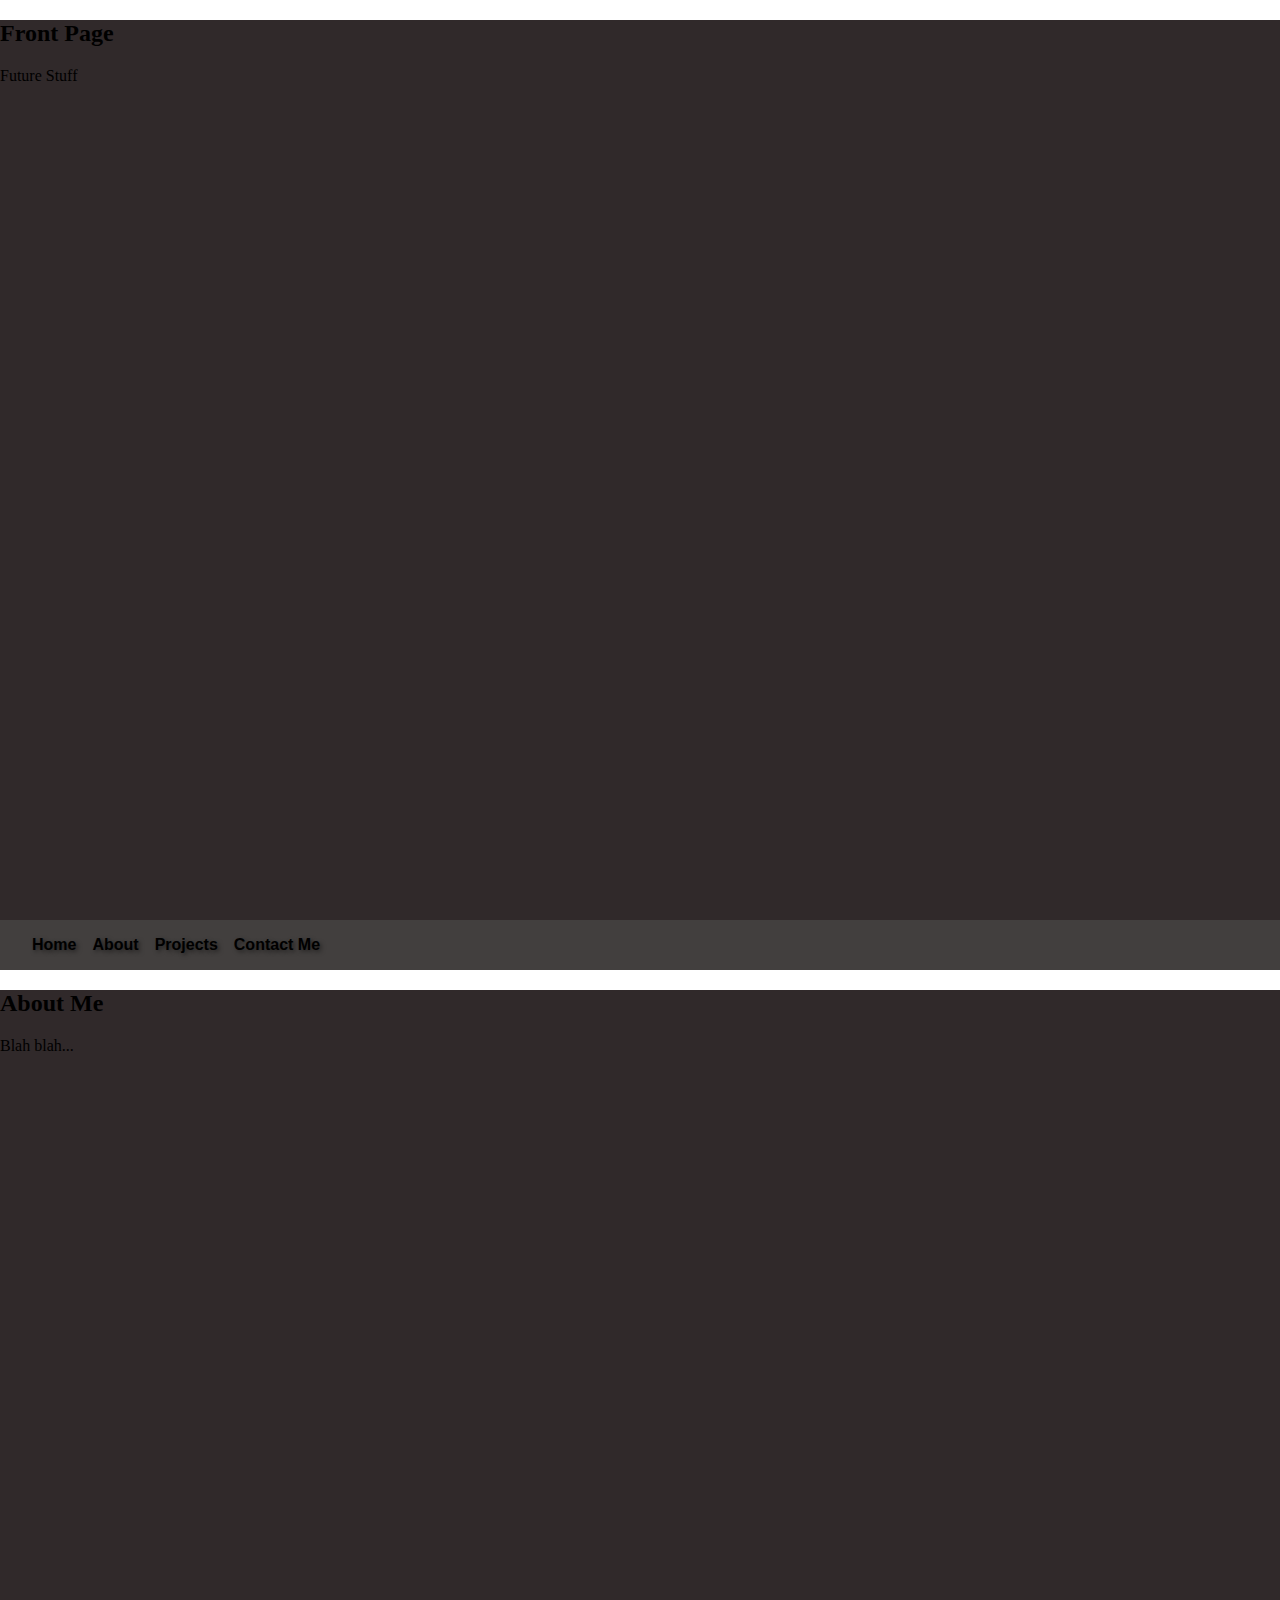
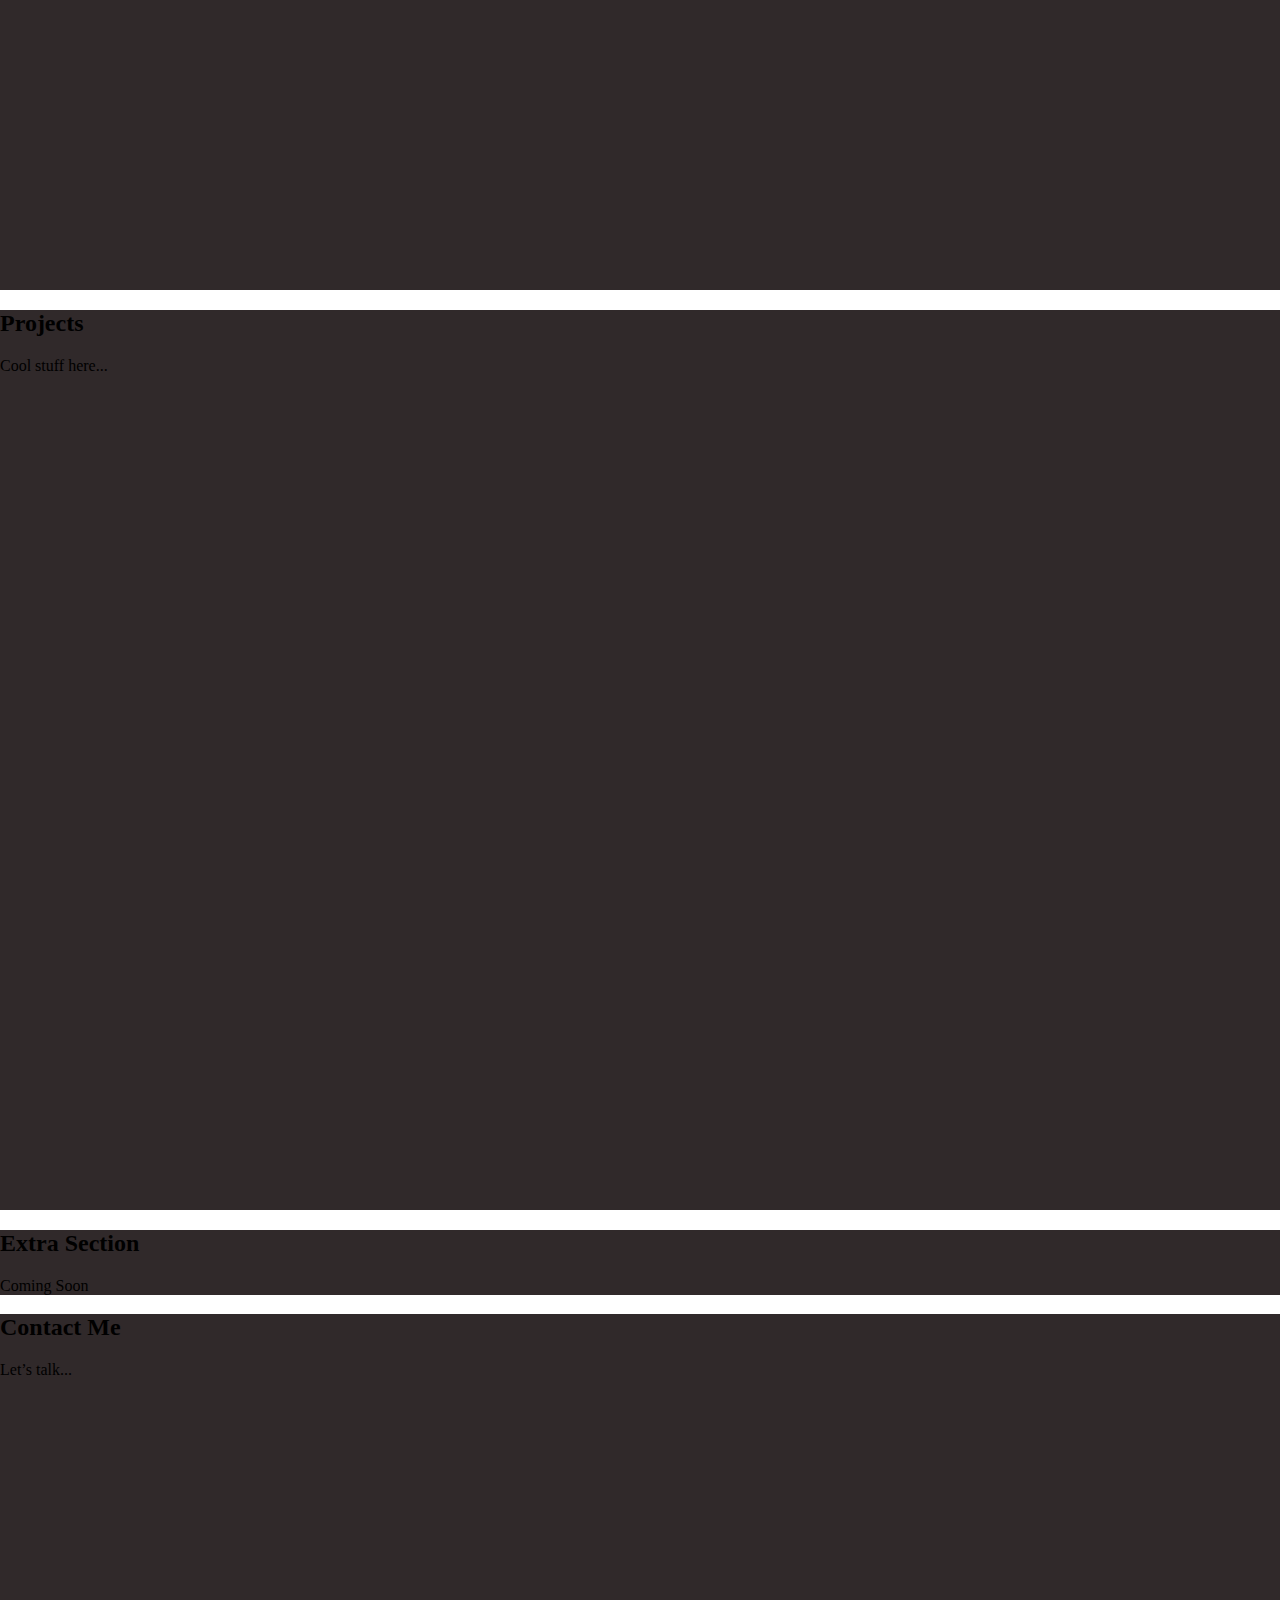
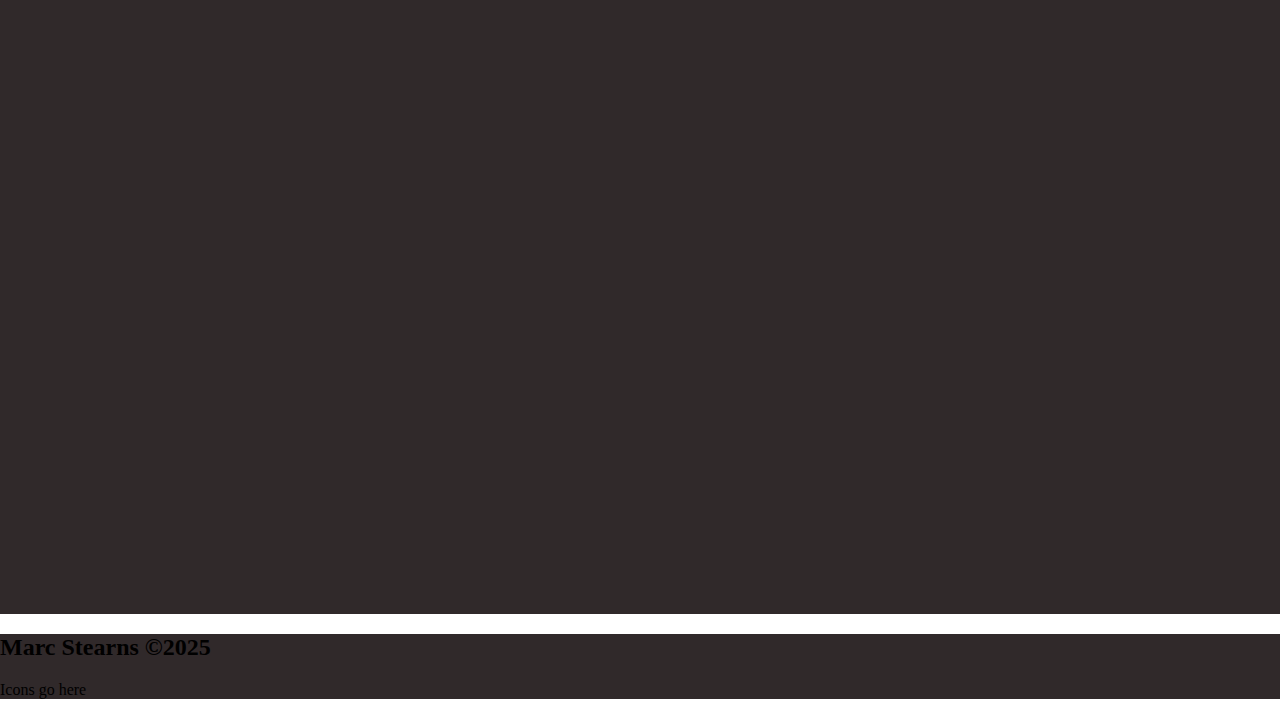
==== index.html @ 2c671edd "Update index.html" ====
<!DOCTYPE HTML>
<head>
  <link rel="stylesheet" href="nav.css">
  <link rel="stylesheet" href="index.css">
  <title>Home</title>
</head>

<div class="home-background">
  <section id="home" style="min-height: 100vh;">
    <h2>Front Page</h2>
    <p>Future Stuff</p>
  </section>
</div>

<nav class="navbar">
  <div class="navbar-content">
    <a href="#home" class="nav-link">Home</a>
    <a href="#about" class="nav-link">About</a>
    <a href="#projects" class="nav-link">Projects</a>
    <a href="#contact" class="nav-link">Contact Me</a>
  <div class="navbar-right">

  </div>
 </div>
</nav>

<div class="about-background">
  <section id="about" style="min-height: 100vh;">
    <h2>About Me</h2>
    <p>Blah blah...</p>
  </section>
</div>

<div class="projects-background">
  <section id="projects" style="min-height: 100vh;">
    <h2>Projects</h2>
    <p>Cool stuff here...</p>
  </section>
</div>

<div class="extras-background">
  <section id="extras">
    <h2>Extra Section</h2>
    <p>Coming Soon</p>
  </section>
</div>

<div class="contact-background"> 
  <section id="contact" style="min-height: 100vh;">
    <h2>Contact Me</h2>
    <p>Let’s talk...</p>
  </section>
</div>

<div class="end-background">
  <section id="end">
    <h2>Marc Stearns ©2025</h2>
    <p>Icons go here</p>
</div>
---- nav.css ----
html, body {
  margin: 0;
  padding: 0;
  width: 100%; 
}

.navbar {
  position: sticky;
  width: 100%;
  top: 0;
  z-index: 1000;
  background-color: #423f3e;
  box-sizing: border-box;
  padding: 1rem 0;
}

.navbar-sticky {
  position: sticky;
}

.navbar-content {
  width: 100%;
  box-sizing: border-box;
  padding: 0 2rem;
  display: flex;
  justify-content: flex-start;
  gap: 1rem;
  align-items: center;
  font-weight: bold;
  font-family: 'Helvetica Neue', sans-serif;
  font-size: 16px;
  text-shadow: 2px 2px 4px rgba(0, 0, 0, 0.5);
}

.nav-link:link {
  color: black;
  background-color: transparent;
  text-decoration: none;
}

.nav-link:visited {
  color: black;
  background-color: transparent;
  text-decoration: none;
}

.nav-link:hover {
  color: red;
  background-color: transparent;
  text-decoration: none;
}

.nav-link:active {
  color: red;
  background-color: transparent;
  text-decoration: none;
}
---- index.css ----
html, body {
  margin: 0;
  padding: 0;
  width: 100%;
}

.home-format {

}

.home-background {
  background-color: #30292a;
}

.about-format {

}

.about-background {
  background-color: #30292a;
}

.projects-format {

}

.projects-background {
  background-color: #30292a;
}

.extras-format {

}

.extras-background {
  background-color: #30292a;
}

.contact-format {

}

.contact-background {
  background-color: #30292a;
}

.end-format {
  align-items: center;
}

.end-background {
  background-color: #30292a;
}
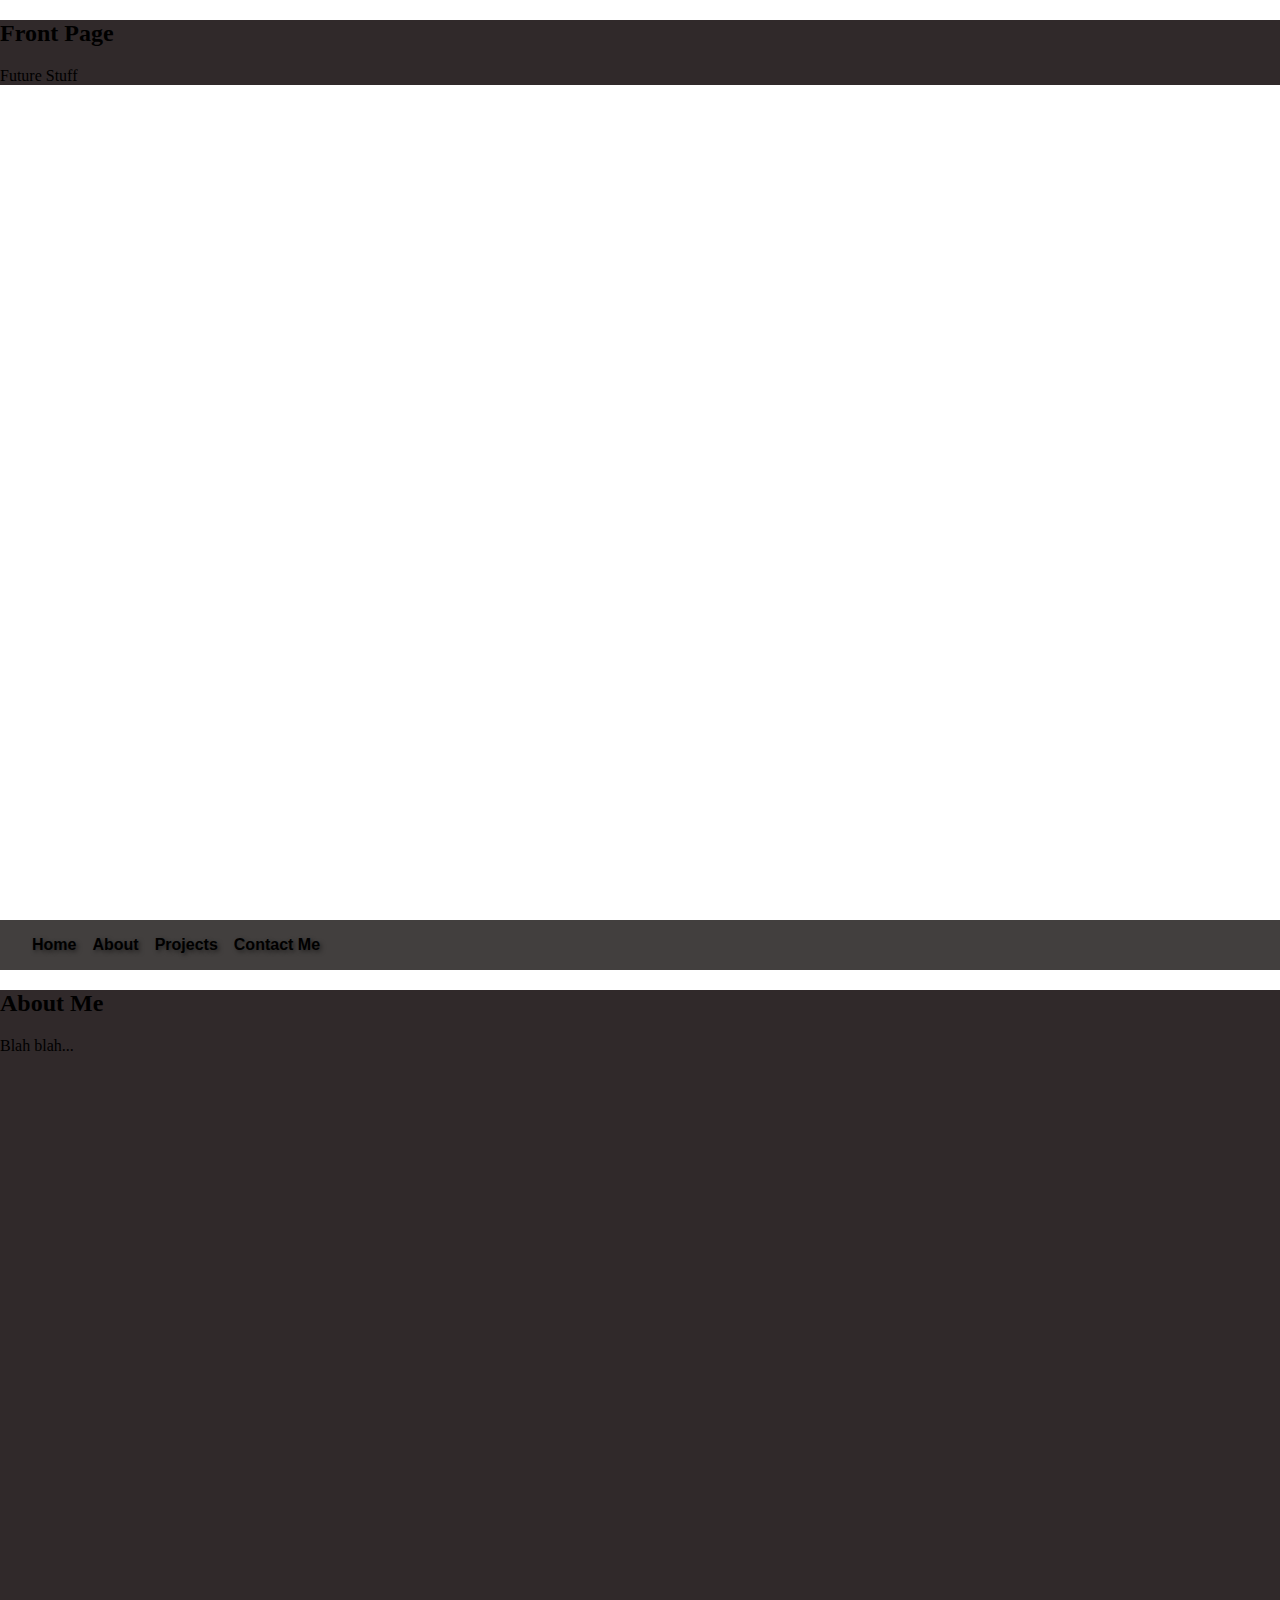
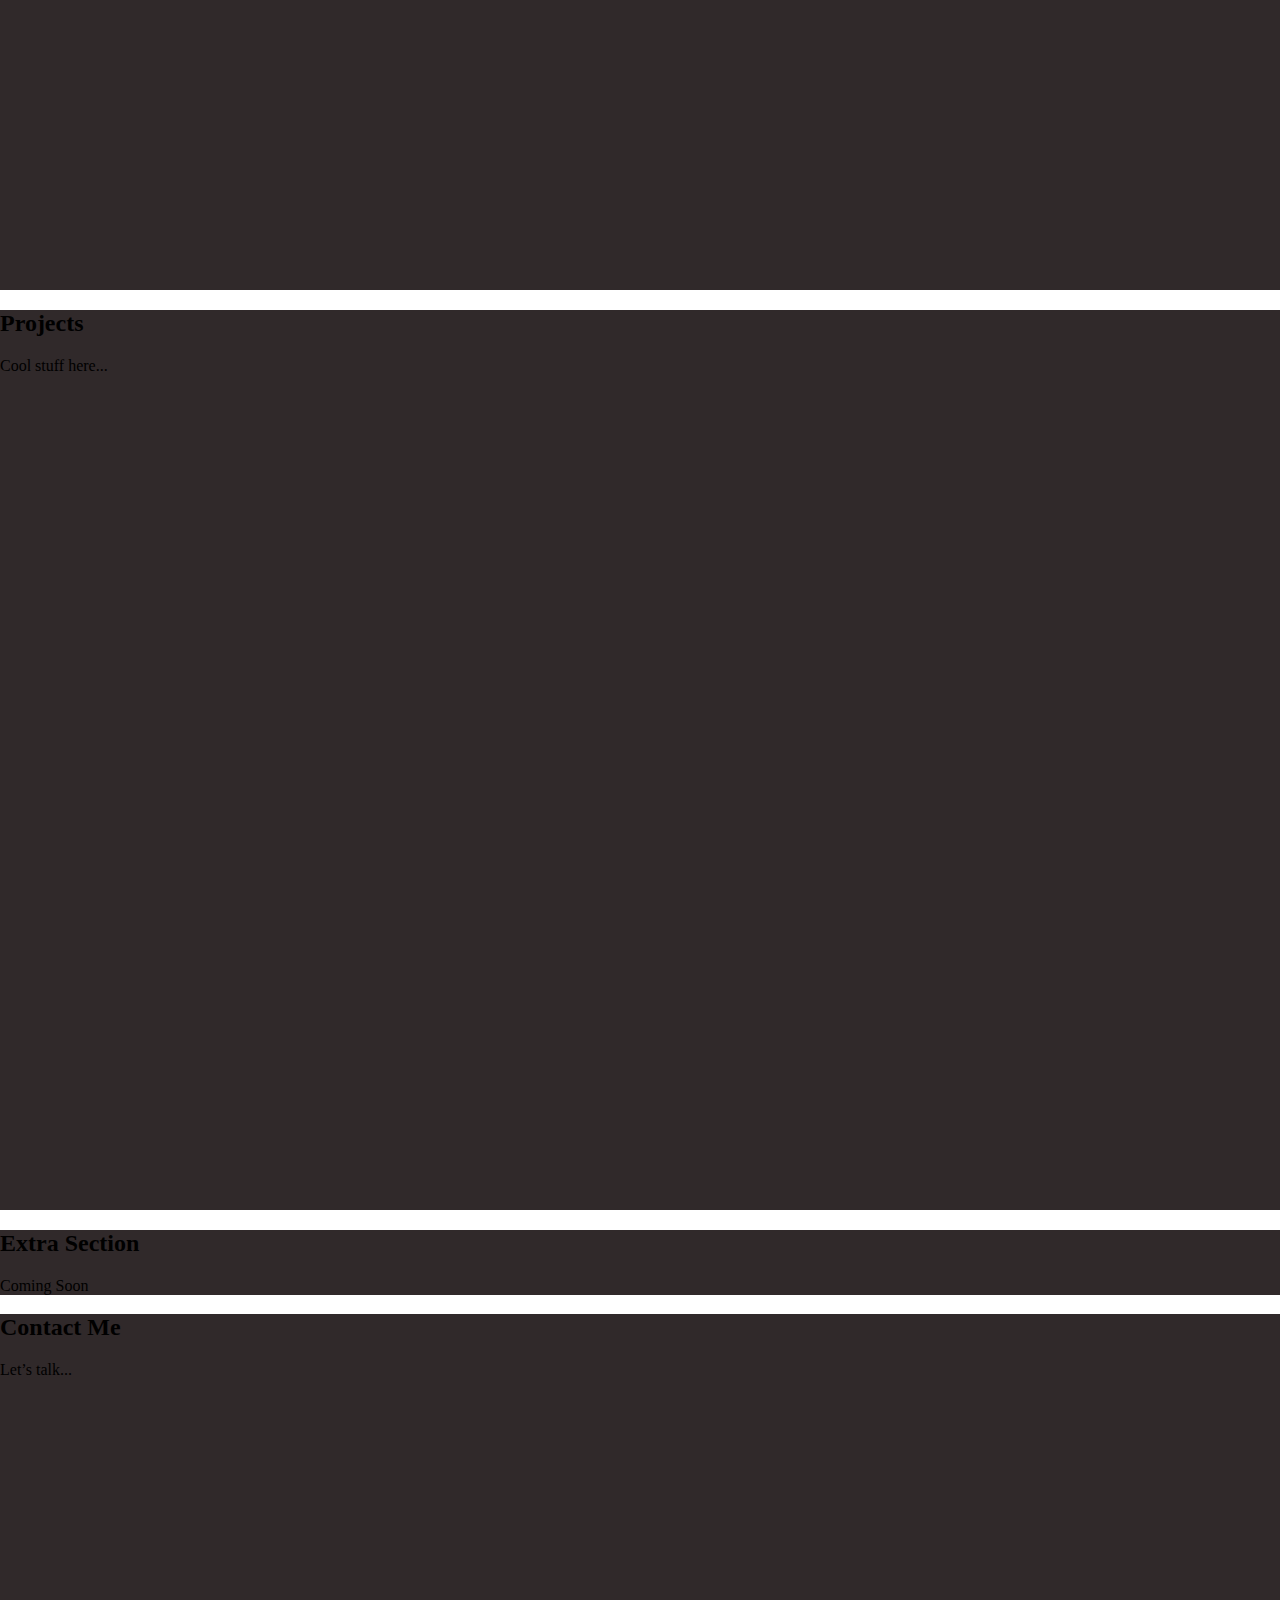
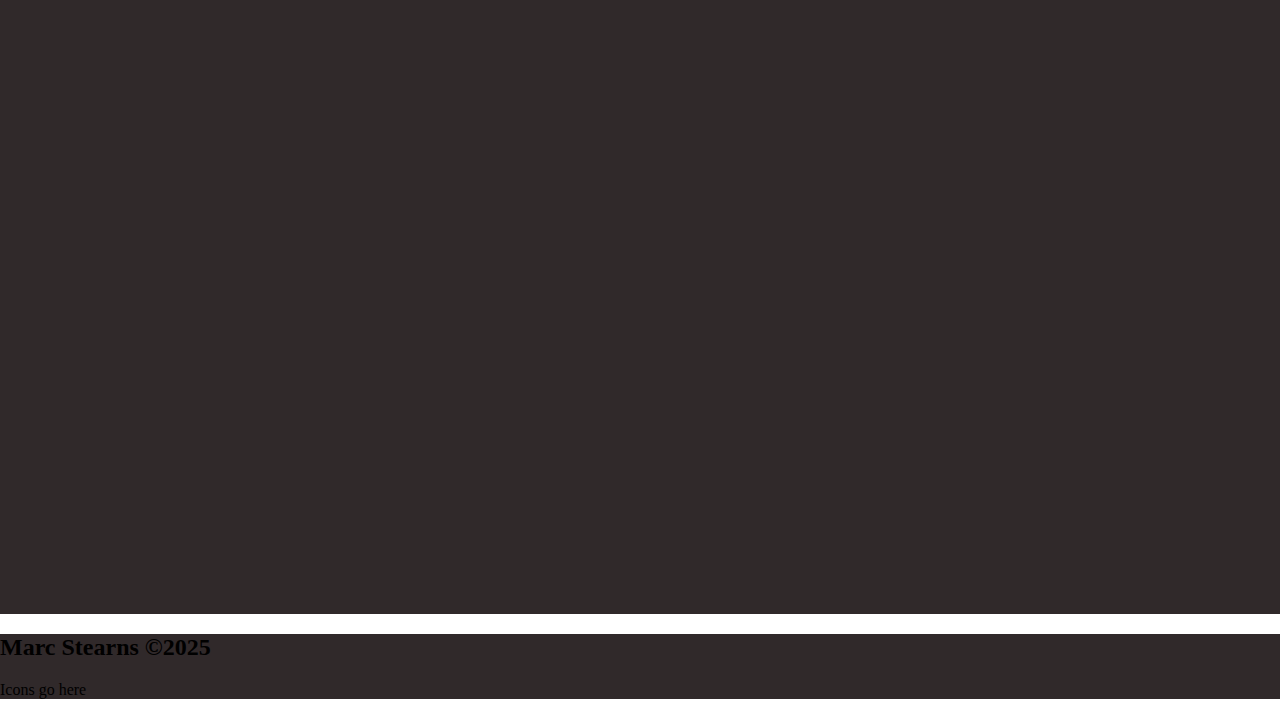
==== commit d32ddc14: "Update index.html" ====
--- a/index.html
+++ b/index.html
@@ -5,12 +5,14 @@
   <title>Home</title>
 </head>
 
-<div class="home-background">
-  <section id="home" style="min-height: 100vh;">
+
+<section id="home" style="min-height: 100vh;">
+  <div class="home-background">
     <h2>Front Page</h2>
     <p>Future Stuff</p>
-  </section>
-</div>
+  </div>
+</section>
+
 
 <nav class="navbar">
   <div class="navbar-content">
@@ -18,9 +20,6 @@
     <a href="#about" class="nav-link">About</a>
     <a href="#projects" class="nav-link">Projects</a>
     <a href="#contact" class="nav-link">Contact Me</a>
-  <div class="navbar-right">
-
-  </div>
  </div>
 </nav>
 
@@ -56,6 +55,7 @@
   <section id="end">
     <h2>Marc Stearns ©2025</h2>
     <p>Icons go here</p>
+  </section>
 </div>
 
 
--- a/index.css
+++ b/index.css
@@ -1,8 +1,4 @@
-html, body {
-  margin: 0;
-  padding: 0;
-  width: 100%;
-}
+
 
 .home-format {
 
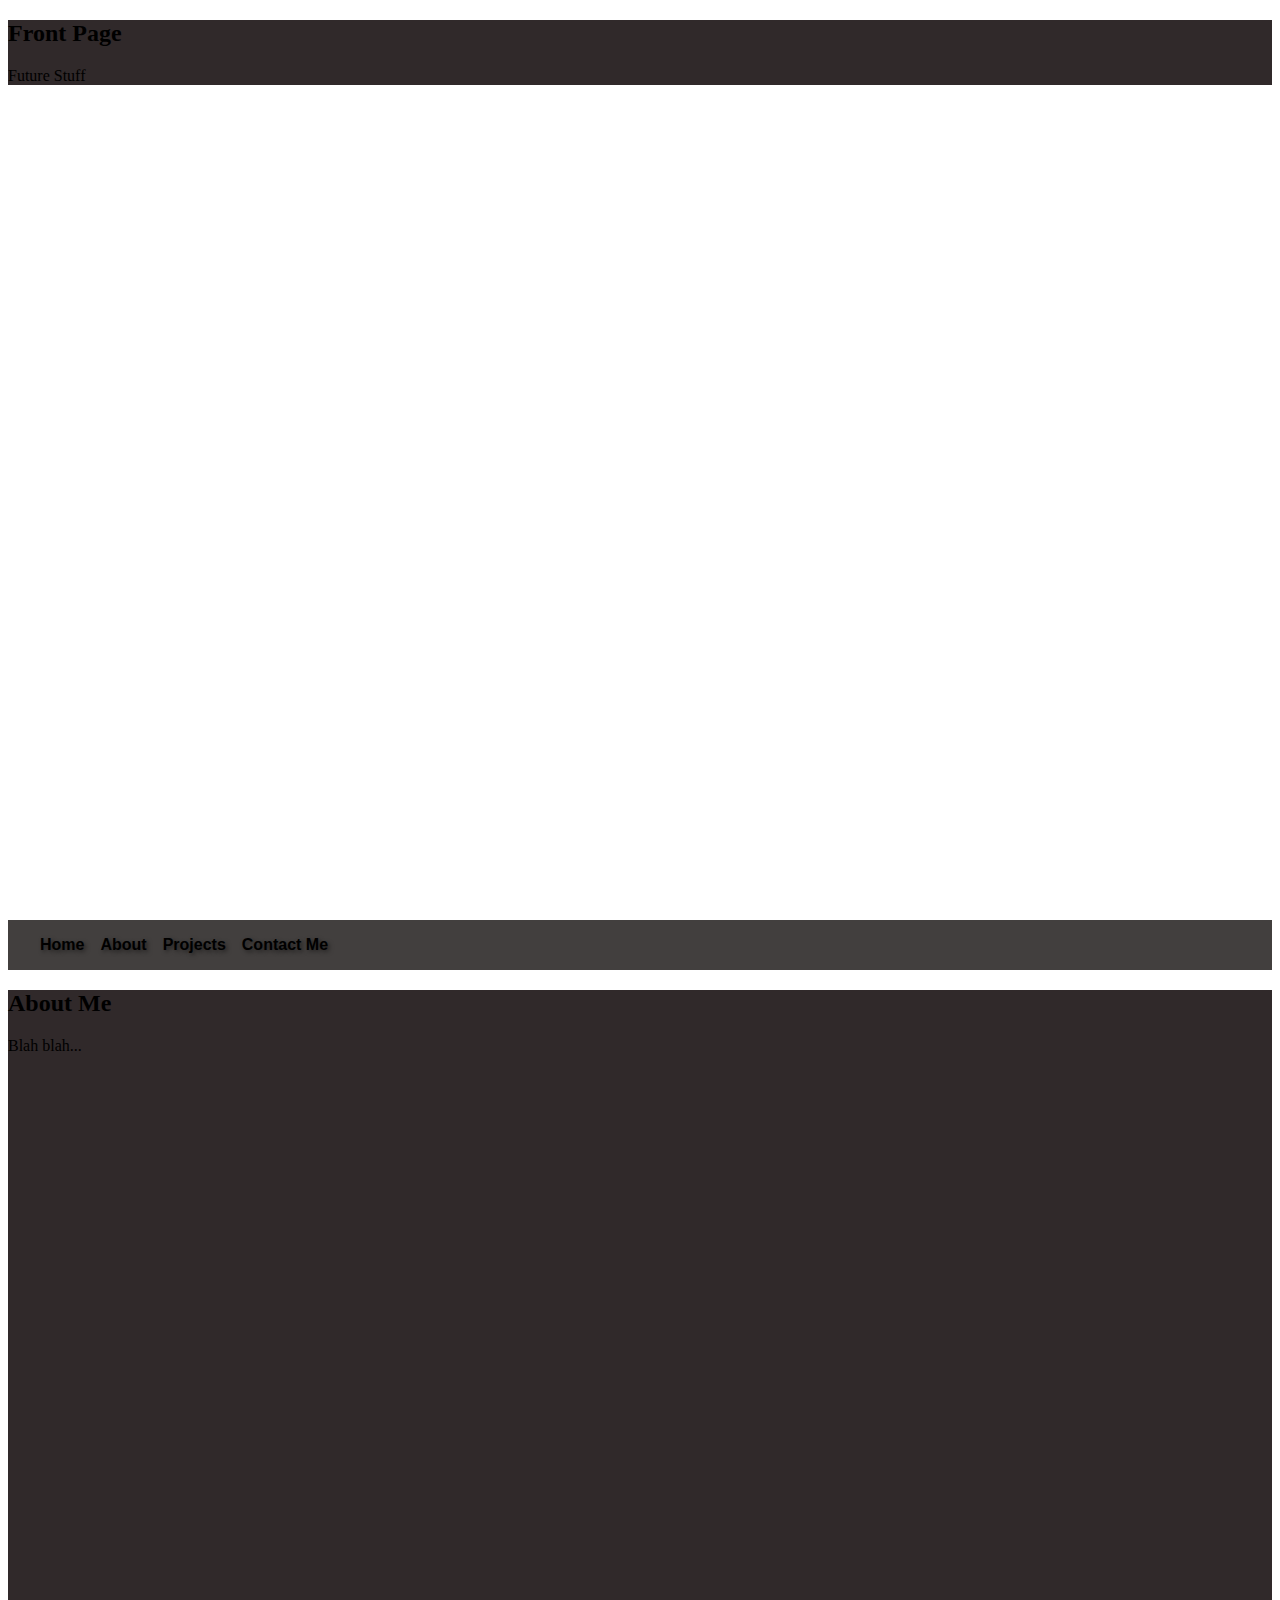
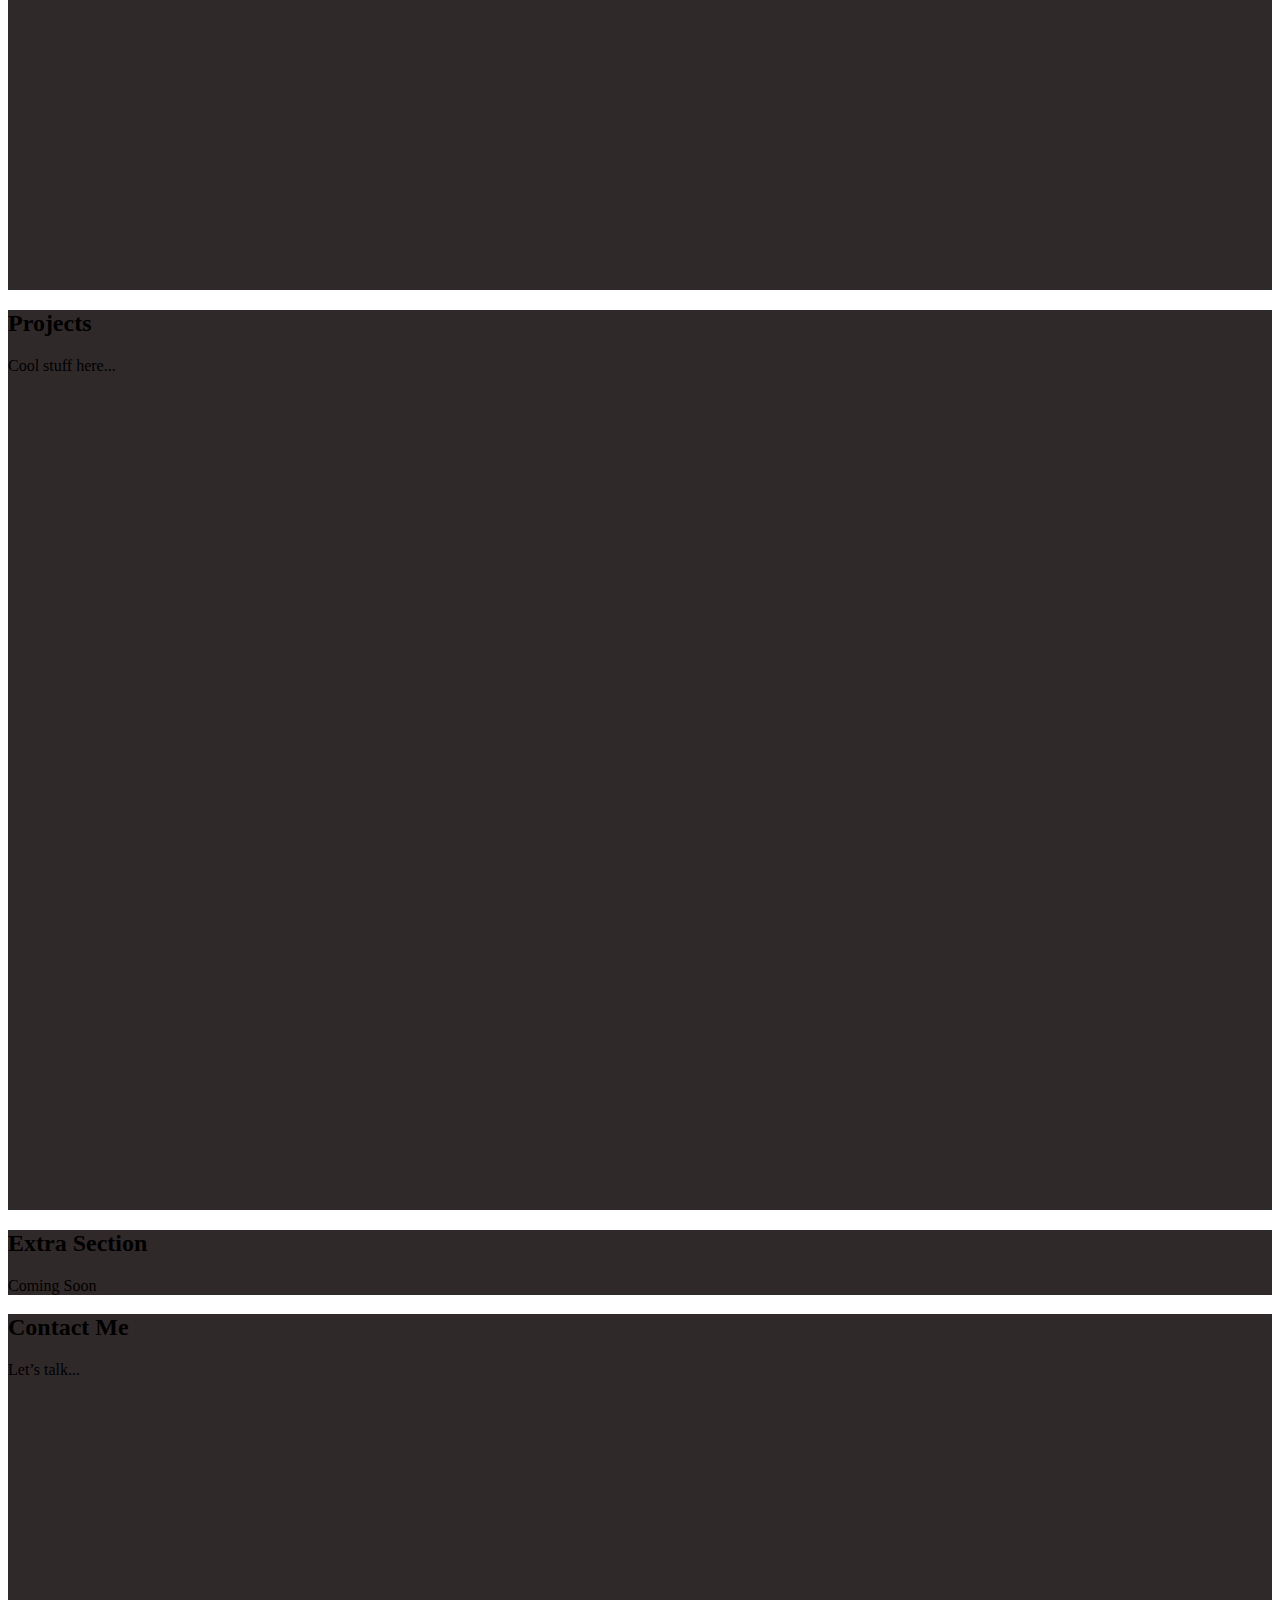
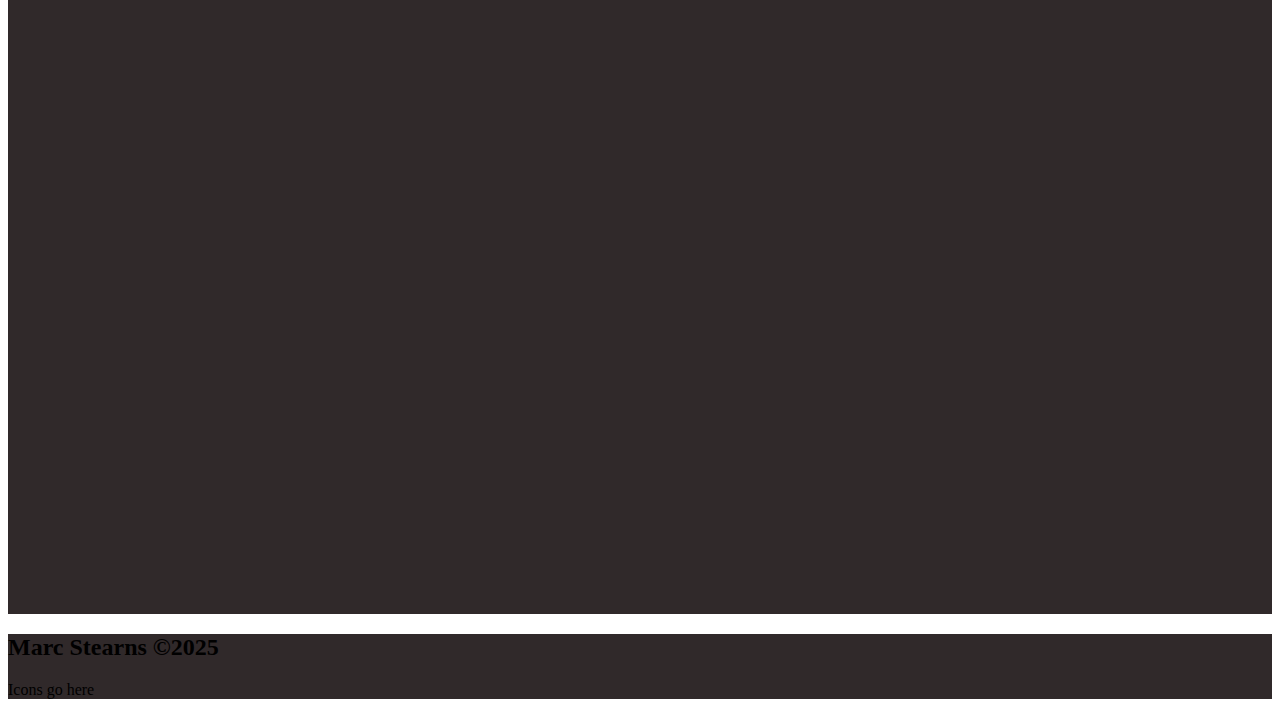
==== commit 93c7342f: "Update index.html" ====
--- a/index.html
+++ b/index.html
@@ -53,8 +53,10 @@
 
 <div class="end-background">
   <section id="end">
-    <h2>Marc Stearns ©2025</h2>
-    <p>Icons go here</p>
+    <div class="end-format">
+      <h2>Marc Stearns ©2025</h2>
+      <p>Icons go here</p>
+    </div>  
   </section>
 </div>
 
--- a/nav.css
+++ b/nav.css
@@ -1,9 +1,3 @@
-html, body {
-  margin: 0;
-  padding: 0;
-  width: 100%; 
-}
-
 .navbar {
   position: sticky;
   width: 100%;
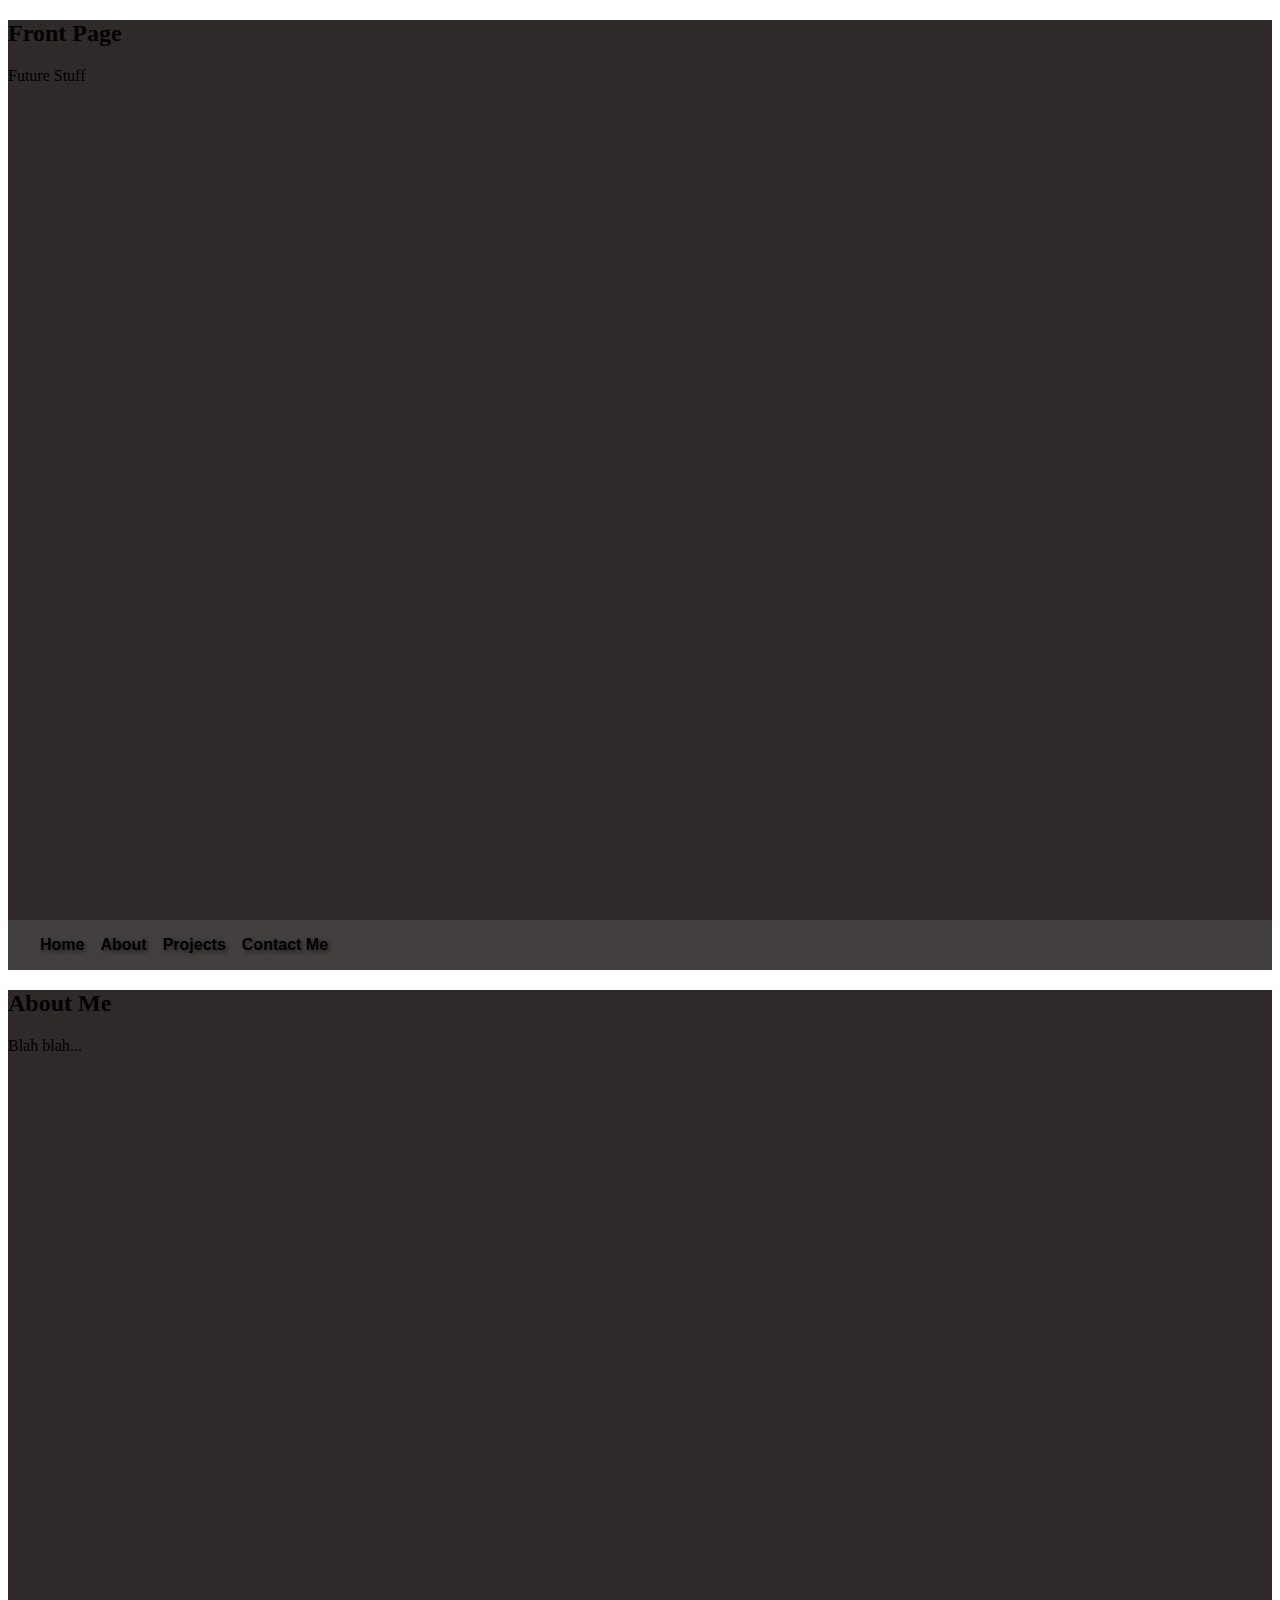
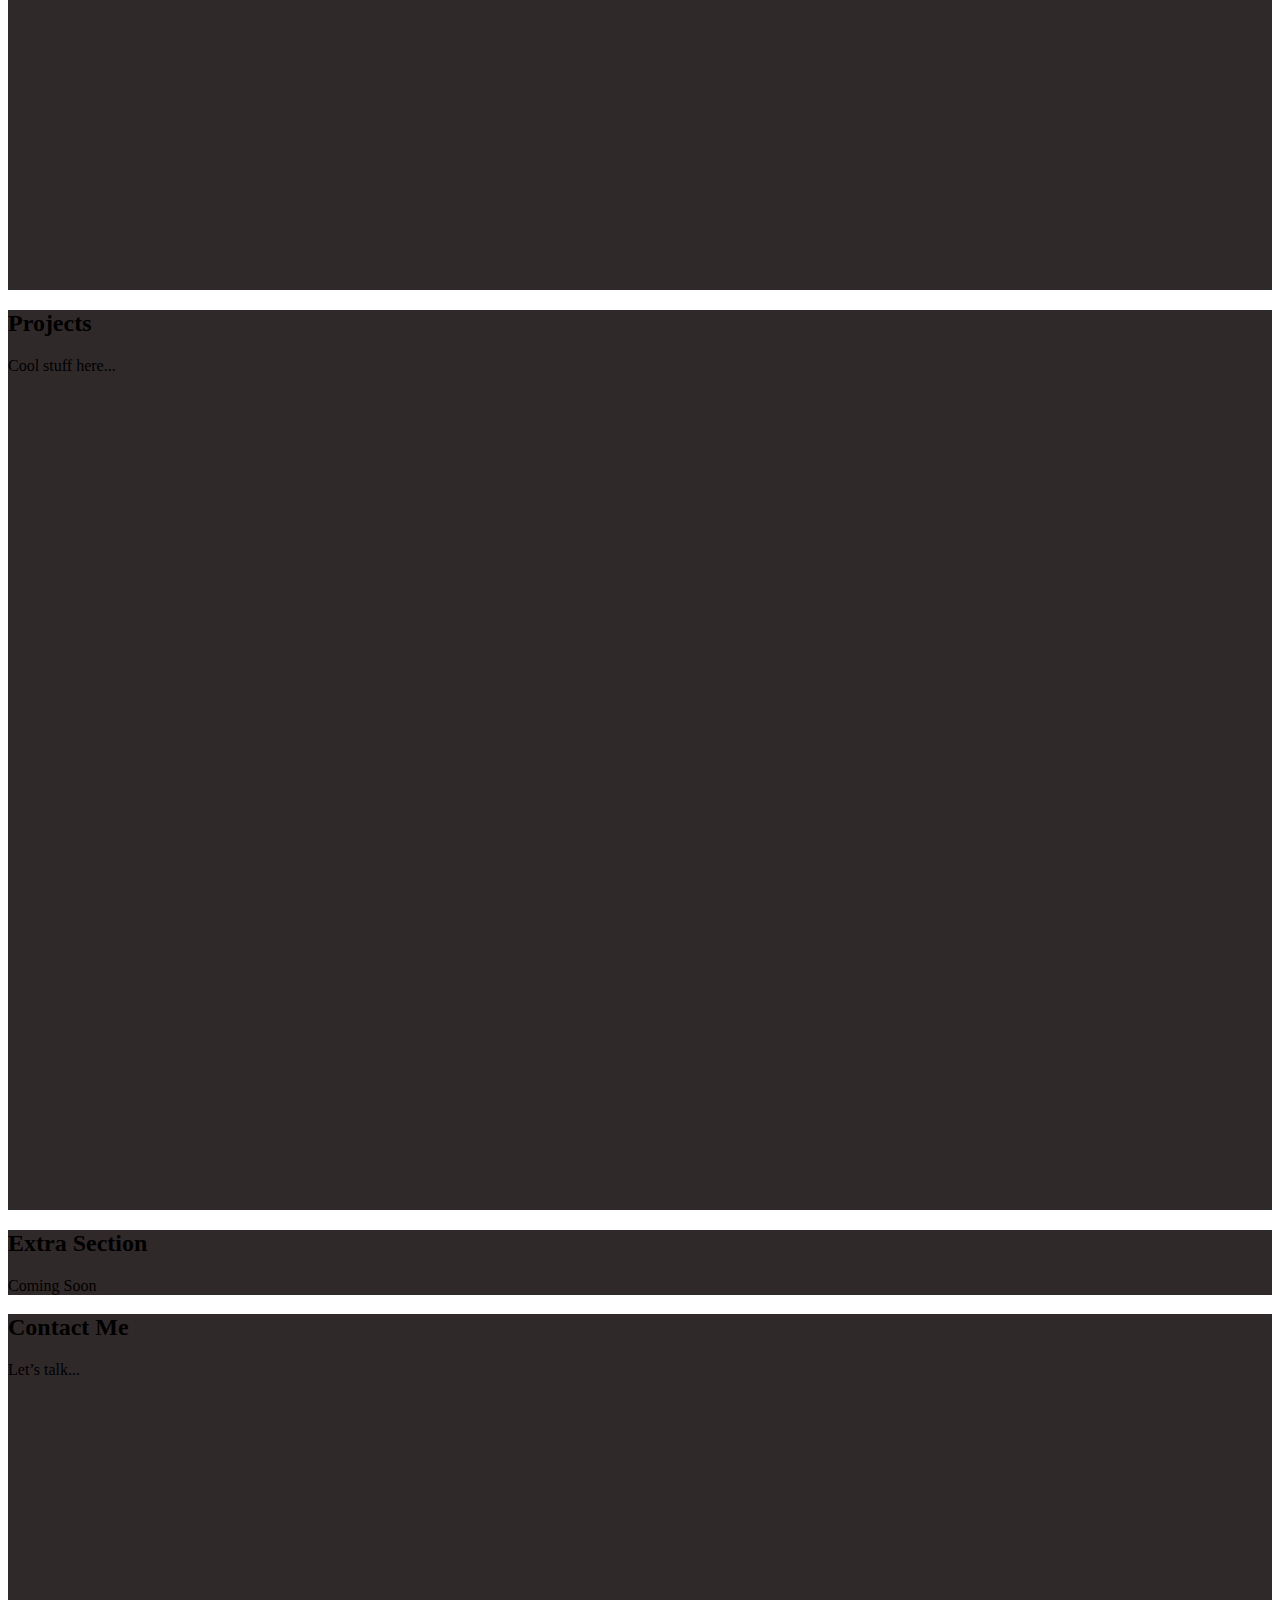
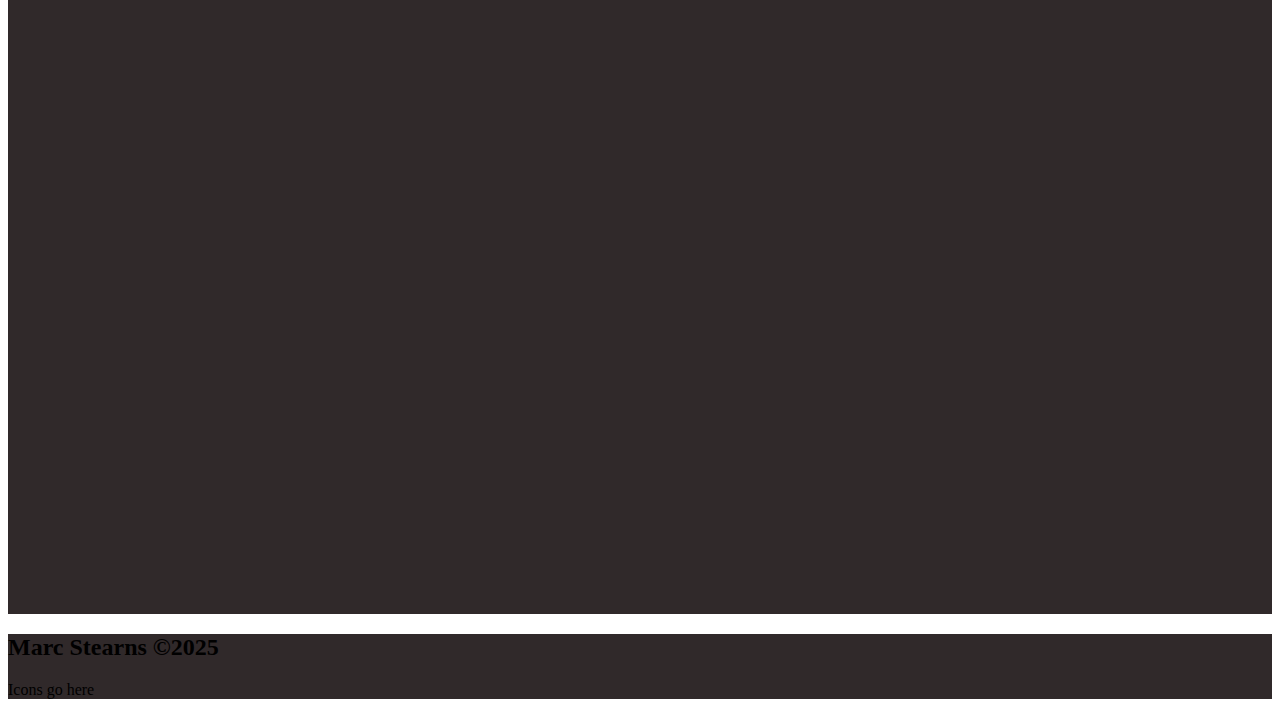
==== commit e91d59d0: "Update index.html" ====
--- a/index.html
+++ b/index.html
@@ -5,14 +5,12 @@
   <title>Home</title>
 </head>
 
-
-<section id="home" style="min-height: 100vh;">
-  <div class="home-background">
+<div class="home-background">
+  <section id="home" style="min-height: 100vh;">
     <h2>Front Page</h2>
     <p>Future Stuff</p>
-  </div>
-</section>
-
+  </section>
+</div>
 
 <nav class="navbar">
   <div class="navbar-content">
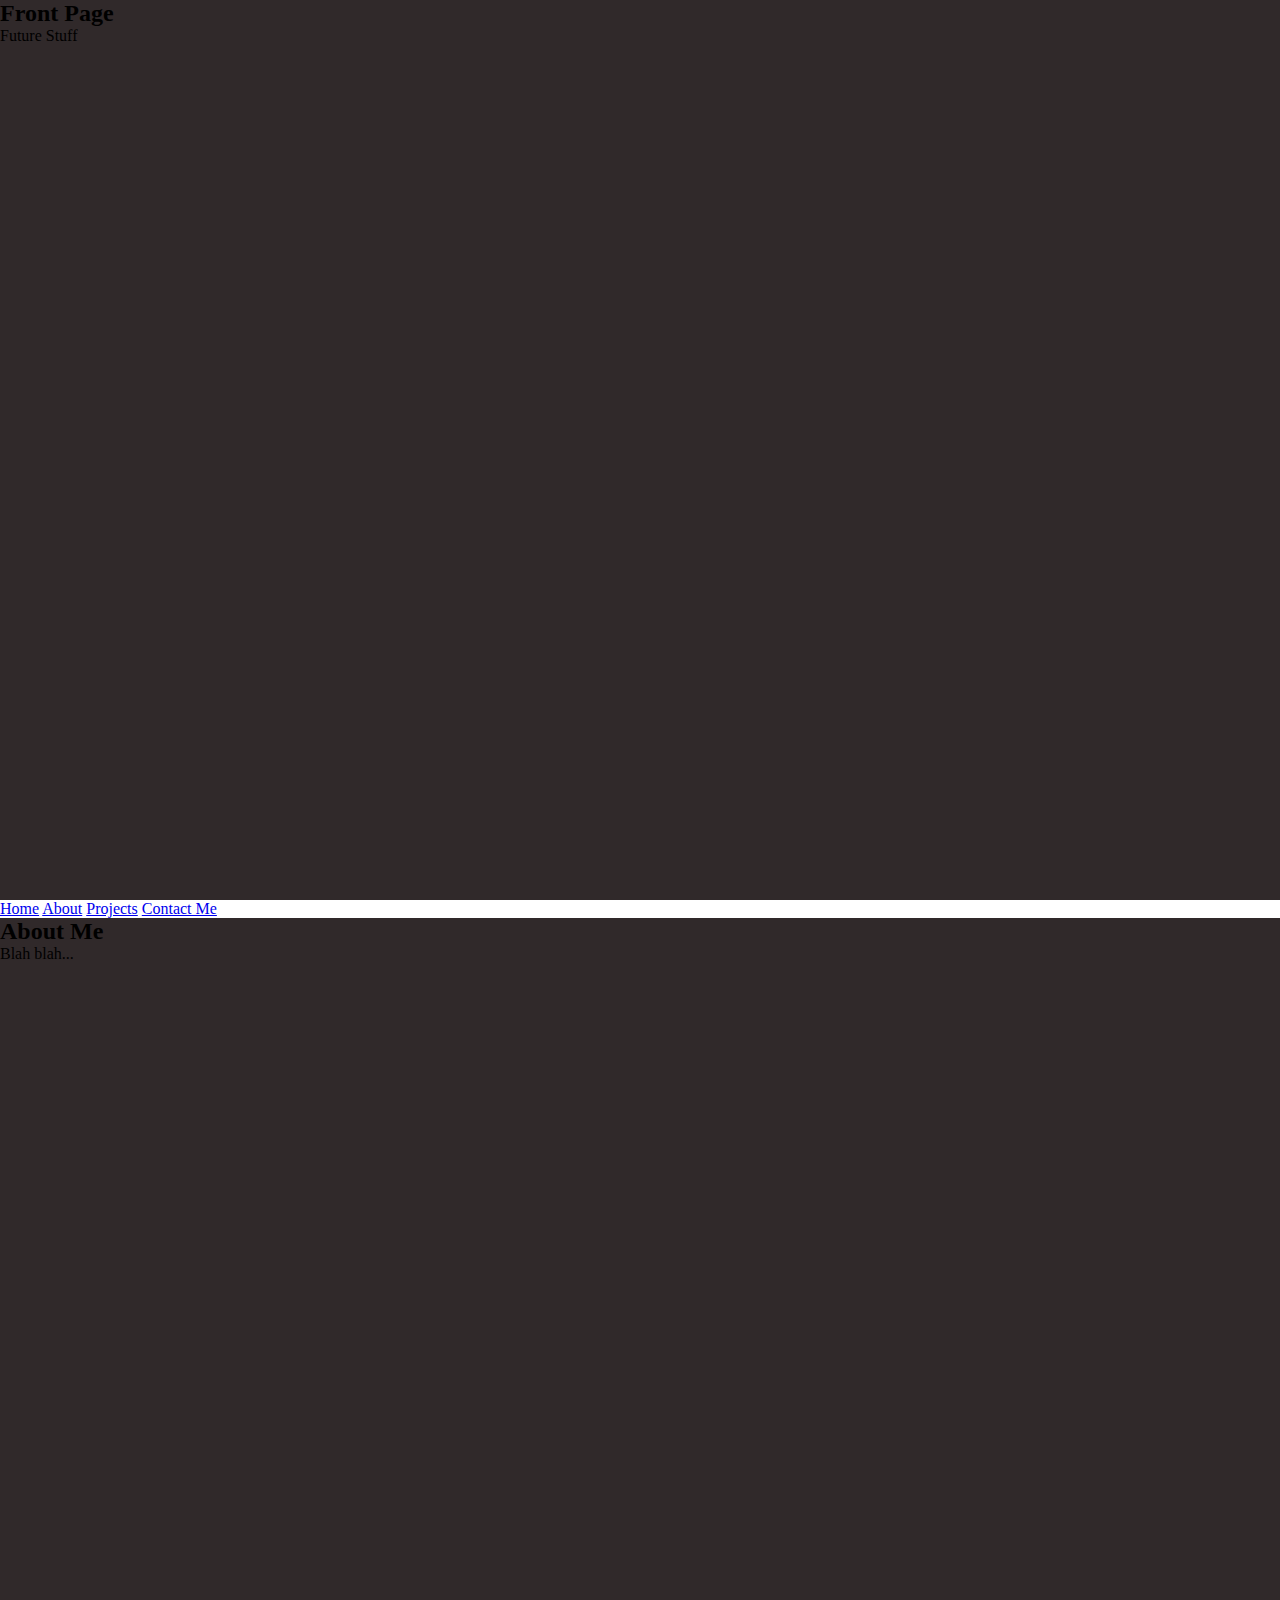
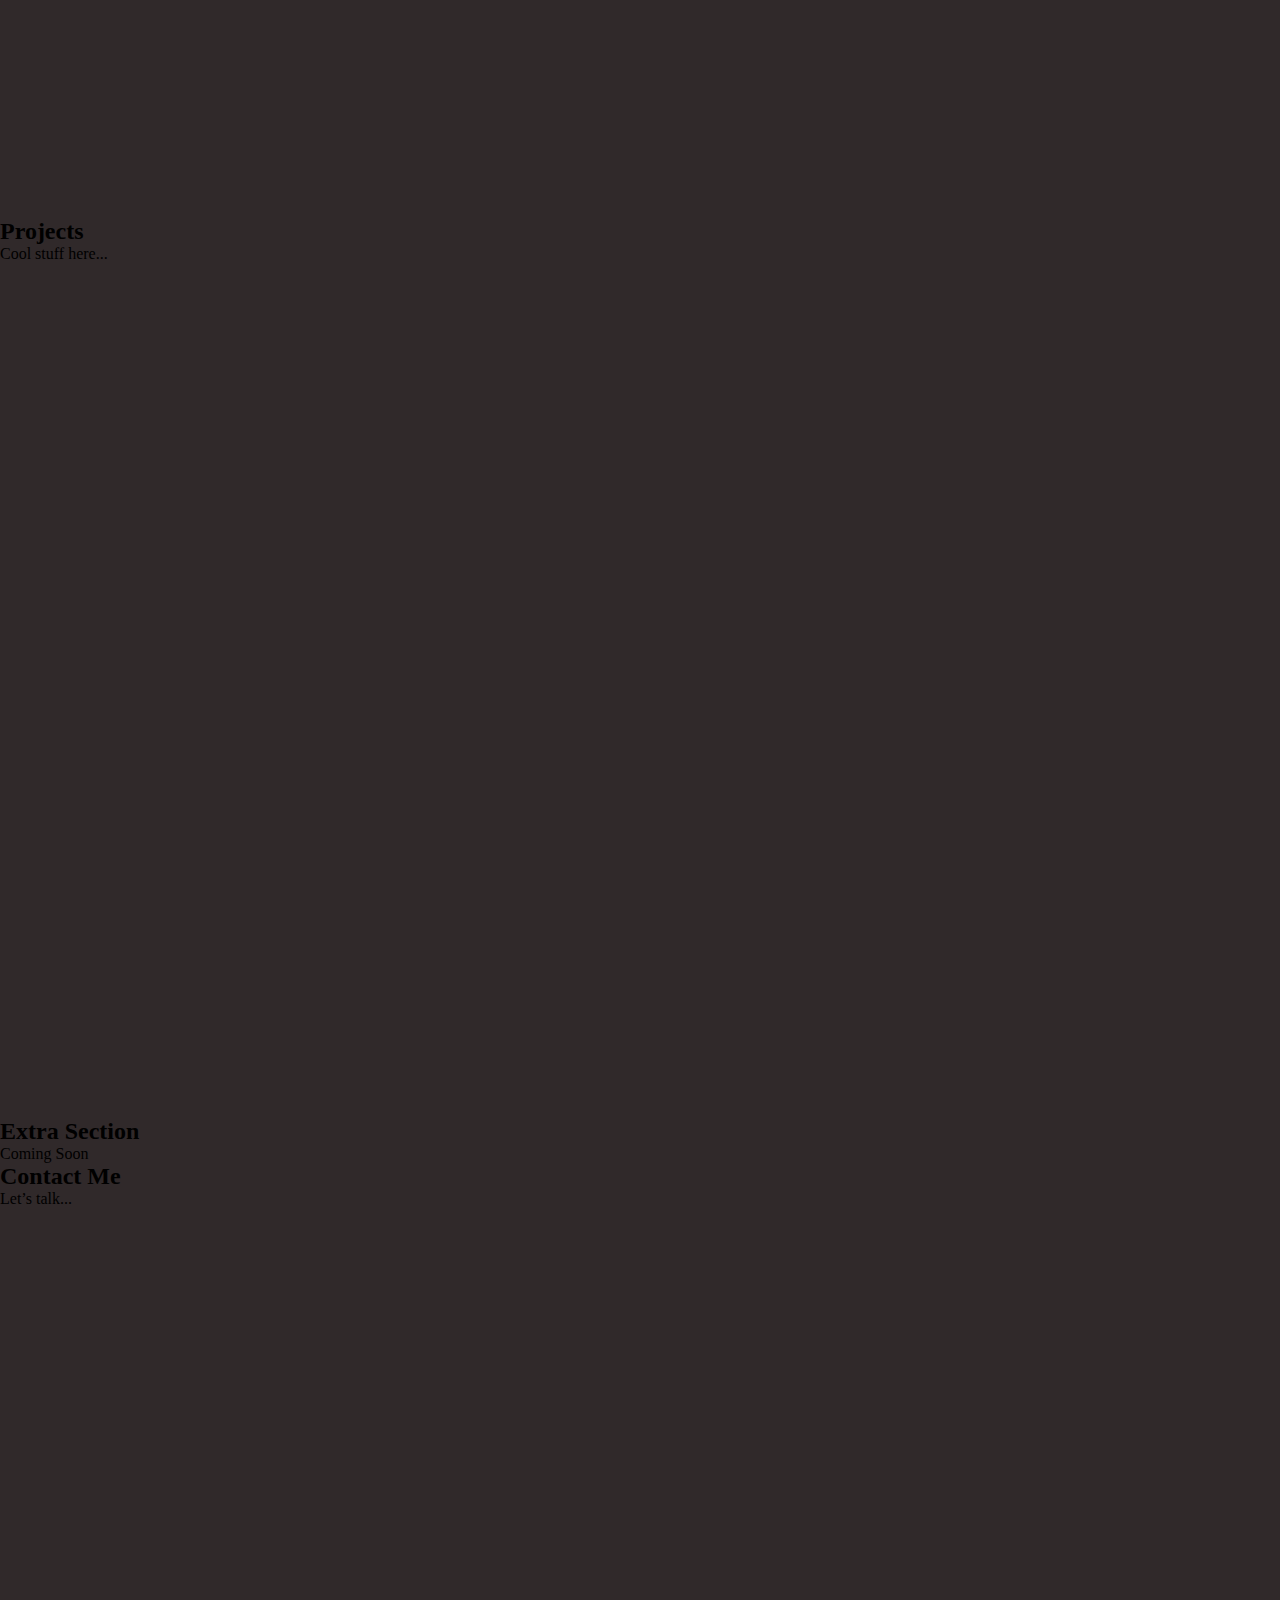
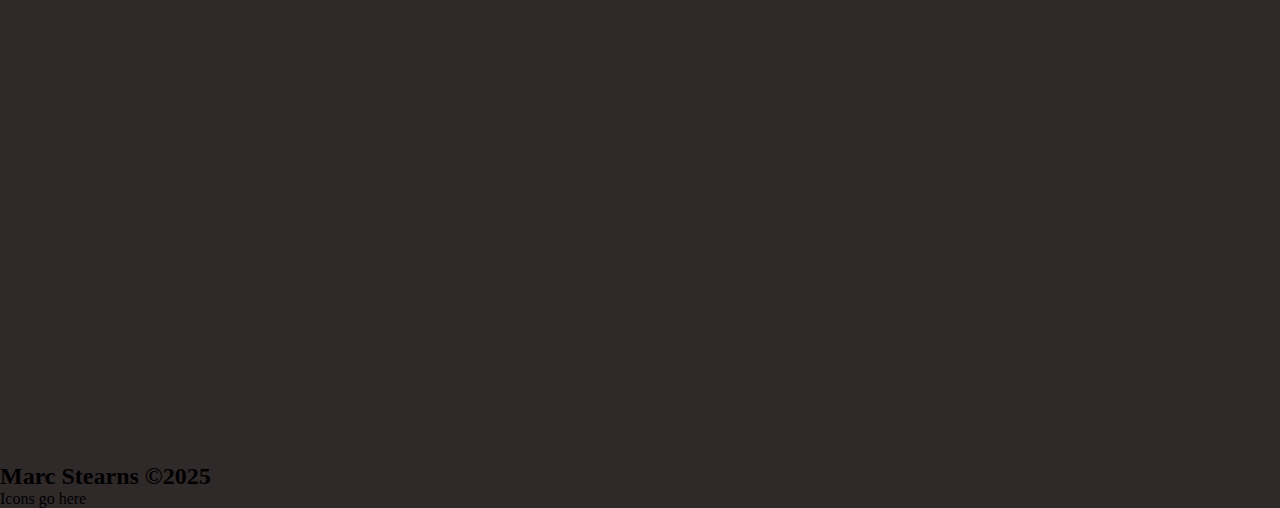
==== commit a95274b7: "Update index.html" ====
--- a/index.html
+++ b/index.html
@@ -1,10 +1,10 @@
 <!DOCTYPE HTML>
 <head>
-  <link rel="stylesheet" href="nav.css">
-  <link rel="stylesheet" href="index.css">
+  <link rel="stylesheet" href="assets/styles.css">
   <title>Home</title>
 </head>
 
+<body>
 <div class="home-background">
   <section id="home" style="min-height: 100vh;">
     <h2>Front Page</h2>
@@ -57,5 +57,6 @@
     </div>  
   </section>
 </div>
+</body>
 
 
--- a/assets/styles.css
+++ b/assets/styles.css
@@ -0,0 +1,53 @@
+*, *::before, *::after {
+  padding: 0;
+  margin: 0;
+  box-sizing: border-box;
+}
+
+.home-format {
+
+}
+
+.home-background {
+  background-color: #30292a;
+}
+
+.about-format {
+
+}
+
+.about-background {
+  background-color: #30292a;
+}
+
+.projects-format {
+
+}
+
+.projects-background {
+  background-color: #30292a;
+}
+
+.extras-format {
+
+}
+
+.extras-background {
+  background-color: #30292a;
+}
+
+.contact-format {
+
+}
+
+.contact-background {
+  background-color: #30292a;
+}
+
+.end-format {
+  align-items: center;
+}
+
+.end-background {
+  background-color: #30292a;
+}
